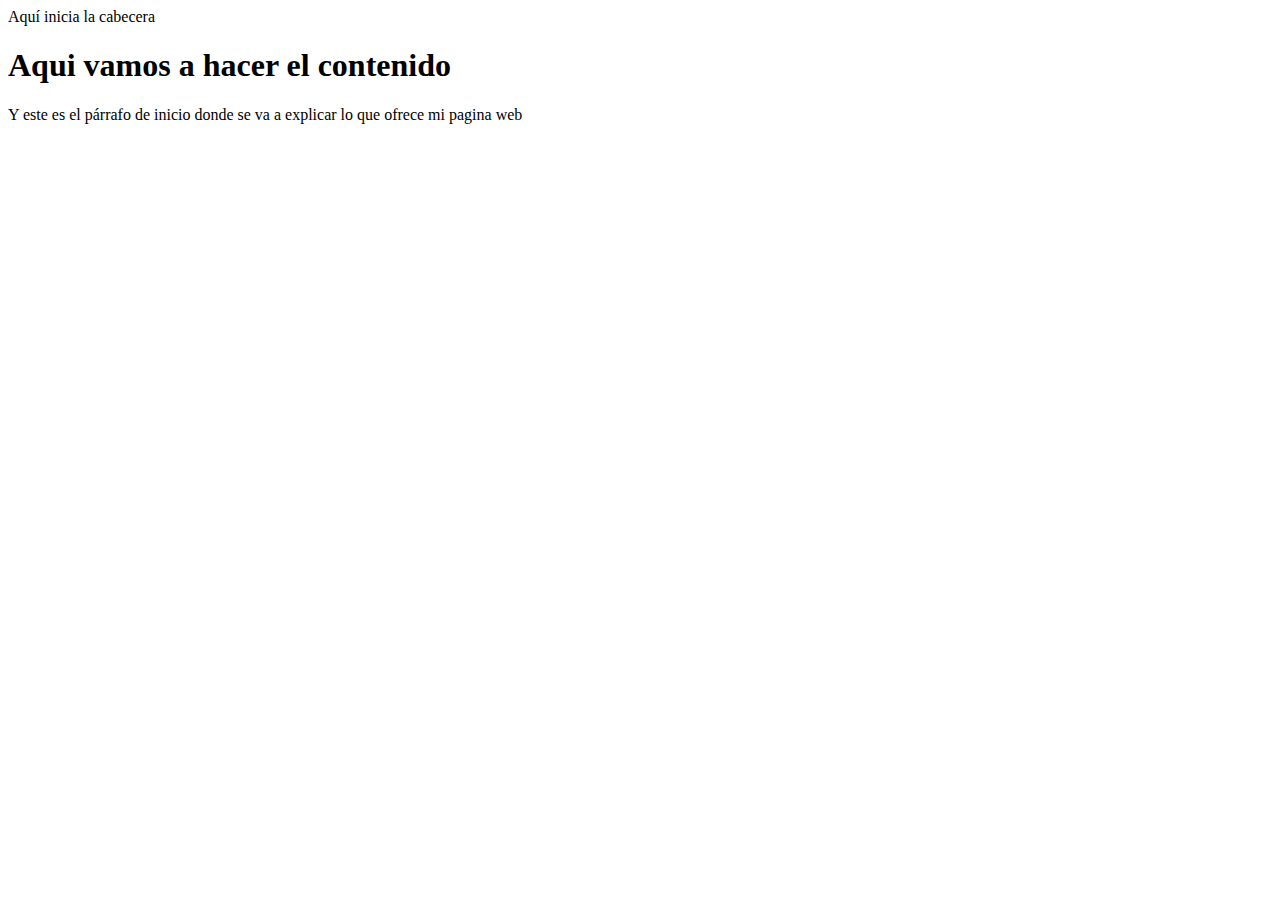
==== pagina.html @ 5d9e54d8 "Se crea la cabecera" ====
<!DOCTYPE html>
<html lang="es">
<head>
    <meta charset="UTF-8">
    <title>El título de mi página</title>
    <link rel="stylesheet" href="css/estilos.css">
</head>  
<body>
    <div id="container">
        <div id="cabecera">Aquí inicia la cabecera</div>
        <div id="pagina">
            <h1>Aqui vamos a hacer el contenido</h1>
            <p>Y este es el párrafo de inicio donde se va a explicar lo que ofrece mi pagina web</p>
        </div>
    </div>
</body>
</html>
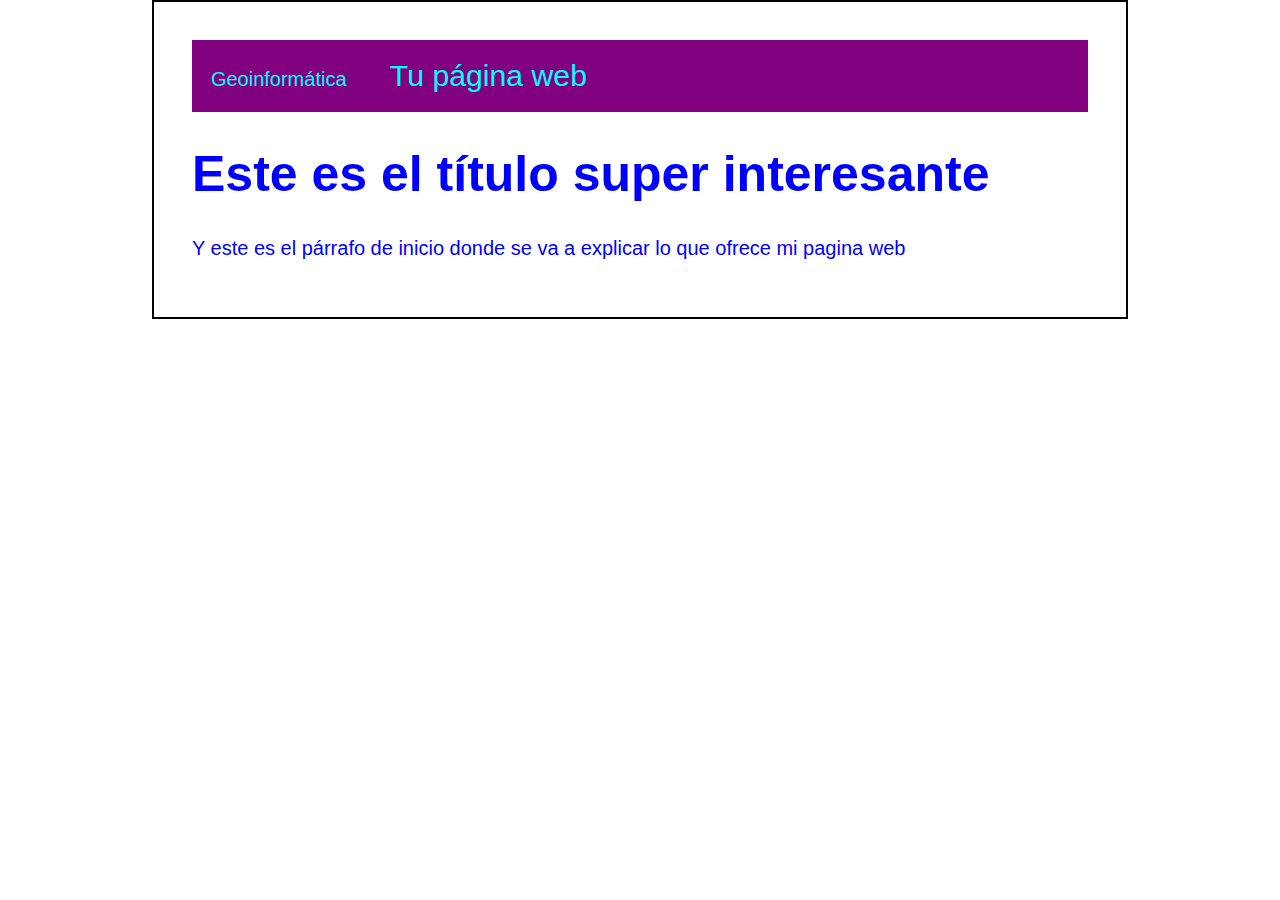
==== commit 882d5a5c: "Cabecera púrpura finalizada" ====
--- a/pagina.html
+++ b/pagina.html
@@ -7,9 +7,11 @@
 </head>  
 <body>
     <div id="container">
-        <div id="cabecera">Aquí inicia la cabecera</div>
+        <div id="cabecera">Geoinformática
+            <span id="tagline">Tu página web</span>
+        </div>
         <div id="pagina">
-            <h1>Aqui vamos a hacer el contenido</h1>
+            <h1>Este es el título super interesante</h1>
             <p>Y este es el párrafo de inicio donde se va a explicar lo que ofrece mi pagina web</p>
         </div>
     </div>
--- a/css/estilos.css
+++ b/css/estilos.css
@@ -0,0 +1,34 @@
+body {
+    color: blue;
+    text-align: center;
+    font-family: "Arial";
+    font-size: 20px;
+    margin: 0;
+    padding: 0;
+}
+
+#cabecera{
+    background: purple;
+    box-shadow: px, 2px, 20px 0px black;
+    color:aqua;
+    margin: 0;
+    padding: 0.5cm;
+}
+
+#cabecera #tagline{
+    padding: 0 0 0 1cm;
+    font-weight: normal;
+    font-size: 0.8cm;
+}
+
+#container{
+    width: 70%;
+    padding: 1cm;
+    text-align: left;
+    border: 2px solid black;
+    margin: 0 auto;
+}
+
+#container h1{
+    font-size: 50px;
+}